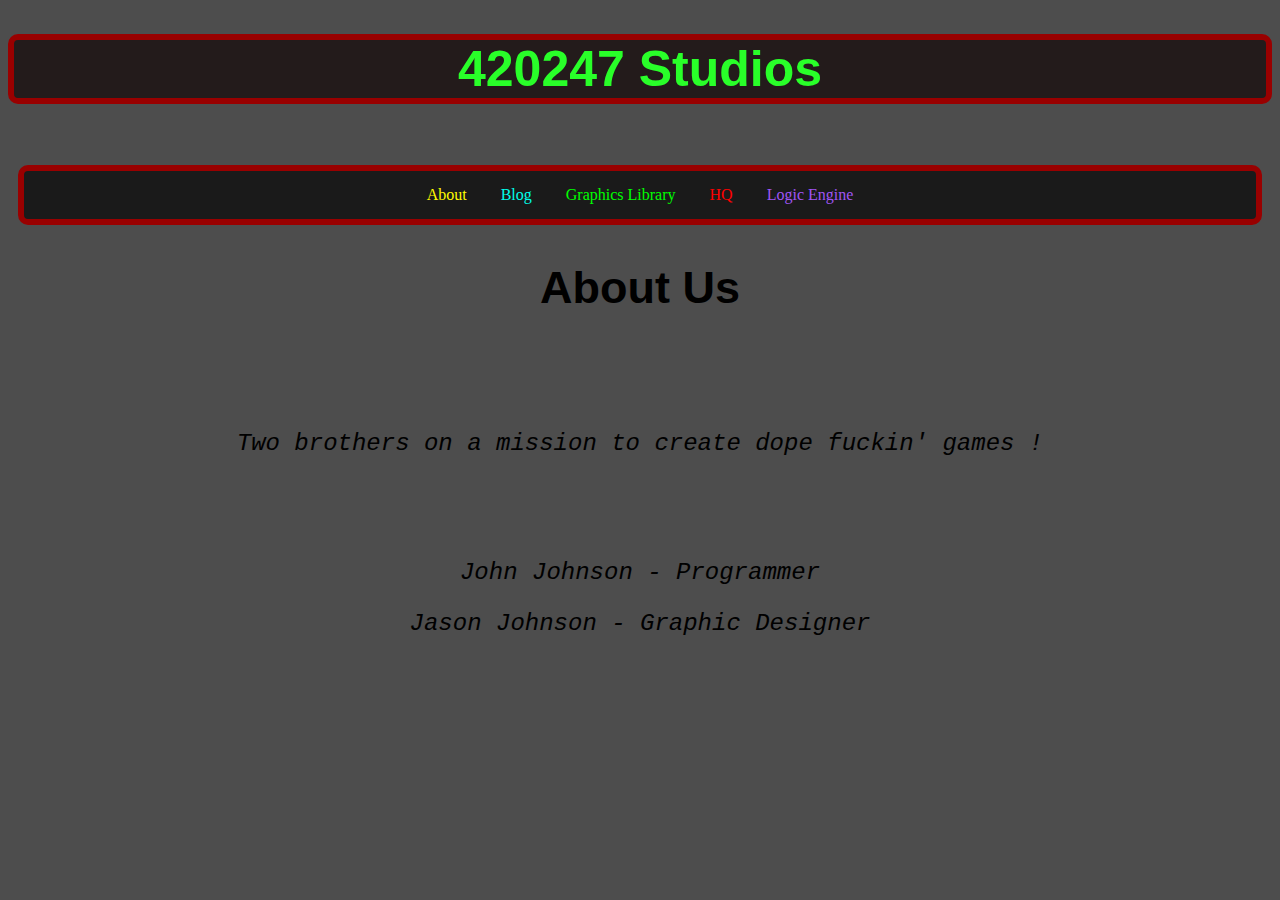
==== about.html @ 38e52f8c "Version 0.0.0.02" ====
<!DOCTYPE html>
<html lang="en">

    <head>
        <meta charset="UTF-8">
        <meta name="viewport" content="width=device-width, initial-scale=1.0">
        <title> 420247 Studios </title>
        <link rel="stylesheet" href="style.css">
    </head>

    <body>
        <header>
            <h1> 420247 Studios </h1>
            <br>
            <nav class="navbar" id="navBox">
                <ul>
                    <li id="aboutBox"><a href="about.html">About</a></li>
                    <li id="blogBox"><a href="blog.html">Blog</a></li>
                    <li id="glBox"><a href="gl.html">Graphics Library</a></li>
                    <li id="hqBox"><a href="index.html">HQ</a></li>
                    <li id="logicBox"><a href="logic.html">Logic Engine</a></li>
                </ul>

            </nav>
        </header>
    
    <h2> About Us </h2>
        <br>
        <br>
        <br>
    <p> Two brothers on a mission to create dope fuckin' games ! </p>
        <br>
        <br>
        <br>
    <p> John Johnson - Programmer </p>
    <p> Jason Johnson - Graphic Designer </p>

    </body>

</html>
---- style.css ----
/* Pages Background Color */
body{
    background-color: hsl(150, 0%, 30%);
}

/* Navigation Bar */
.navbar ul{
    list-style-type: none;
    background-color: hsl(0, 0%, 10%);
    padding: 0px;
    margin: 10px;
    overflow: auto;
    border: 6px solid hsl(0, 100%, 30%);
    border-radius: 10px;
    text-align: center;
}

.navbar a{
    color: white;
    text-decoration: none;
    padding: 15px;
    display: block;
    text-align: center;
}

.navbar a:hover{
    background-color: rgb(32, 31, 31);
}

.navbar li{
    display: inline-block;
}

/* Boxes in the navigation bar */
#hqBox a {
    color: rgb(255, 0, 0);
}

#glBox a {
    color: rgb(0, 255, 0);
}

#blogBox a {
    color: rgb(0, 255, 234);
}

#aboutBox a {
    color: rgb(255, 251, 0);
}
#logicBox a {
    color: rgb(160, 85, 245)
}



/* Text */
h1{
    color: hsl(120, 100%, 58%);
    background-color: hsl(0, 13%, 12%);
    font-family: verdana, arial;
    font-size: 50px;
    font-weight: bold;
    border-radius: 10px;
    border: 6px solid hsl(0, 100%, 30%); /* width, style, color */
    text-align: center;
}
h2{
    color: hsl(0, 0%, 0%);
    font-family: verdana, arial;
    font-size: 45px;
    font-weight: bold;
    text-align: center;
}
h3{
    color: hsl(0, 0%, 0%);
    font-family: verdana, arial;
    font-size: 40px;
    font-weight: bold;
    text-align: center;
}
h4{
    color: hsl(0, 0%, 0%);
    font-family: verdana, arial;
    font-size: 35px;
    font-weight: bold;
    text-align: center;
}
h5{
    color: hsl(0, 0%, 0%);
    font-family: verdana, arial;
    font-size: 30px;
    font-weight: bold;
    text-align: center;
}
h6{
    color: hsl(0, 0%, 0%);
    font-family: verdana, arial;
    font-size: 26px;
    font-weight: bold;
    text-align: center;
}
p{
    font-family: verdana, "courier new";
    font-size: 24px;
    font-style: italic;
    text-align: center;
}
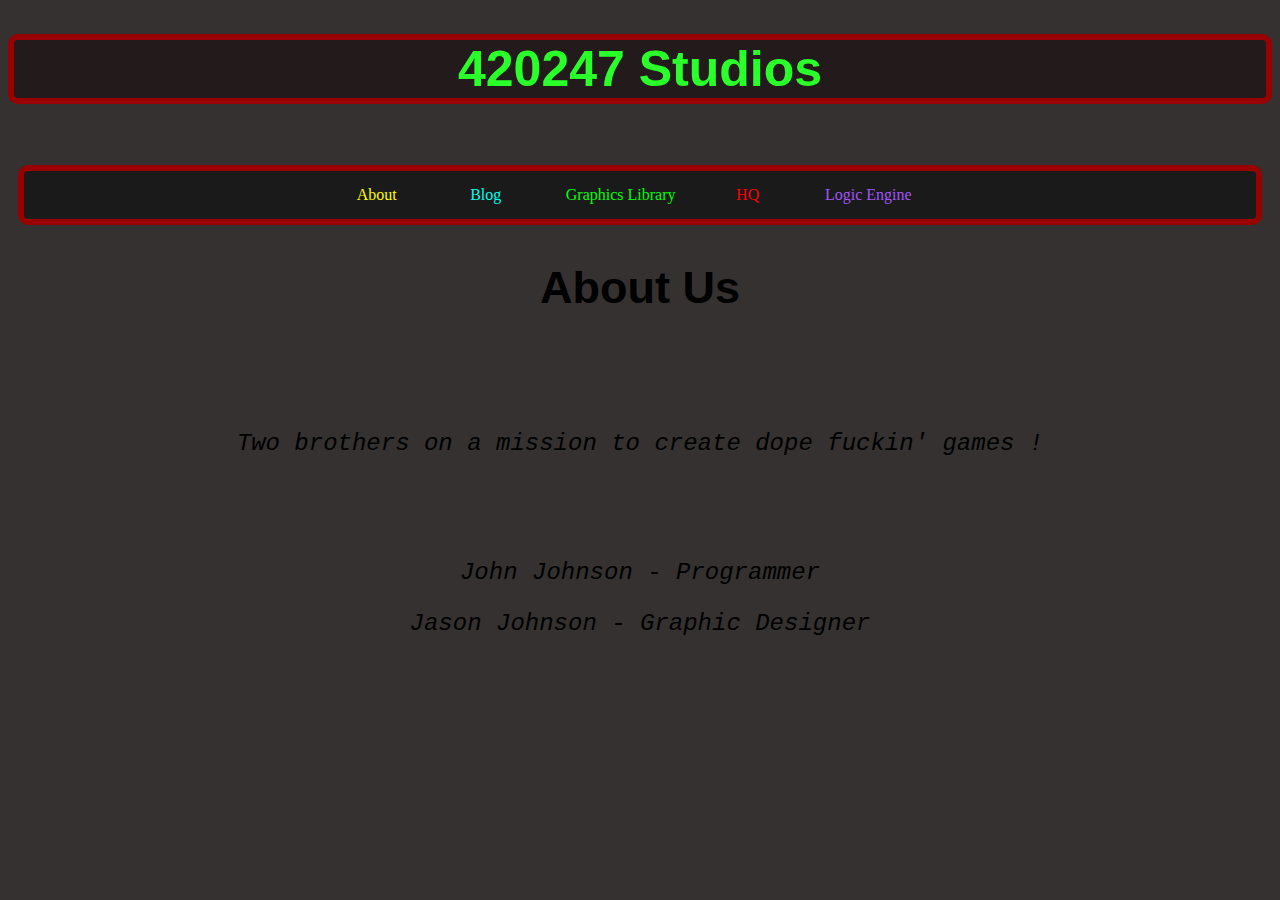
==== commit 835a39c2: "Version 0.0.0.04" ====
--- a/about.html
+++ b/about.html
@@ -14,11 +14,11 @@
             <br>
             <nav class="navbar" id="navBox">
                 <ul>
-                    <li id="aboutBox"><a href="about.html">About</a></li>
-                    <li id="blogBox"><a href="blog.html">Blog</a></li>
-                    <li id="glBox"><a href="gl.html">Graphics Library</a></li>
-                    <li id="hqBox"><a href="index.html">HQ</a></li>
-                    <li id="logicBox"><a href="logic.html">Logic Engine</a></li>
+                    <li id="aboutBox"><a href="about.html">About<span class="hover-text">What we do</span></a></li>
+                    <li id="blogBox"><a href="blog.html">Blog<span class="hover-text">Jibber Jabber</span></a></li>
+                    <li id="glBox"><a href="gl.html">Graphics Library<span class="hover-text">Dope</span></a></li>
+                    <li id="hqBox"><a href="index.html">HQ<span class="hover-text">HeadQuarters</span></a></li>
+                    <li id="logicBox"><a href="logic.html">Logic Engine<span class="hover-text">Logic</span></a></li>
                 </ul>
 
             </nav>
--- a/style.css
+++ b/style.css
@@ -1,58 +1,8 @@
 
 /* Pages Background Color */
 body{
-    background-color: hsl(150, 0%, 30%);
+    background-color: hsl(0, 3%, 20%);
 }
-
-/* Navigation Bar */
-.navbar ul{
-    list-style-type: none;
-    background-color: hsl(0, 0%, 10%);
-    padding: 0px;
-    margin: 10px;
-    overflow: auto;
-    border: 6px solid hsl(0, 100%, 30%);
-    border-radius: 10px;
-    text-align: center;
-}
-
-.navbar a{
-    color: white;
-    text-decoration: none;
-    padding: 15px;
-    display: block;
-    text-align: center;
-}
-
-.navbar a:hover{
-    background-color: rgb(32, 31, 31);
-}
-
-.navbar li{
-    display: inline-block;
-}
-
-/* Boxes in the navigation bar */
-#hqBox a {
-    color: rgb(255, 0, 0);
-}
-
-#glBox a {
-    color: rgb(0, 255, 0);
-}
-
-#blogBox a {
-    color: rgb(0, 255, 234);
-}
-
-#aboutBox a {
-    color: rgb(255, 251, 0);
-}
-#logicBox a {
-    color: rgb(160, 85, 245)
-}
-
-
 
 /* Text */
 h1{
@@ -101,8 +51,117 @@
     text-align: center;
 }
 p{
+    color: hsl(0, 0%, 0%);
     font-family: verdana, "courier new";
     font-size: 24px;
     font-style: italic;
     text-align: center;
 }
+
+
+
+/* Navigation Bar */
+.navbar ul{
+    list-style-type: none;
+    background-color: hsl(0, 0%, 10%);
+    padding: 0px;
+    margin: 10px;
+    overflow: auto;
+    border: 6px solid hsl(0, 100%, 30%);
+    border-radius: 10px;
+    text-align: center;
+}
+
+.navbar a{
+    color: hsl(0, 0%, 100%);
+    text-decoration: none;
+    padding: 15px;
+    display: block;
+    text-align: center;
+}
+
+.navbar a:hover{
+    background-color: hsl(0, 2%, 12%);
+    border-radius: 10px;
+    transition: 0.3s;
+}
+
+.navbar li{
+    display: inline-block;
+}
+
+/* Boxes in the navigation bar */
+#hqBox a {
+    color: hsl(0, 100%, 50%);
+    transform: translateX(50%);
+}
+
+#glBox a {
+    color: hsl(120, 100%, 50%);
+    transform: translateX(0%);
+}
+
+#blogBox a {
+    color: hsl(175, 100%, 50%);
+    transform: translateX(-50%);
+}
+
+#aboutBox a {
+    color: hsl(59, 100%, 50%);
+    transform: translateX(-100%);
+}
+#logicBox a {
+    color: hsl(268, 89%, 65%);
+    transform: translateX(50%);
+}
+
+/* Hovering over navbar boxes */
+.hover-text {
+    visibility: hidden;
+    opacity: 0;
+    position: absolute;
+    background-color: hsl(0, 0%, 10%);
+    border-radius: 50px;
+    font-size: 16px;
+    transform: translate(-55px, -17px);
+    white-space: nowrap;
+    transition: opacity 0.3s ease, visibility 0.3s ease;
+}
+
+#aboutBox:hover .hover-text {
+    visibility: visible;
+    opacity: 1;
+}
+
+#blogBox:hover .hover-text {
+    visibility: visible;
+    opacity: 1;
+}
+
+#glBox:hover .hover-text {
+    visibility: visible;
+    opacity: 1;
+}
+
+#hqBox:hover .hover-text {
+    visibility: visible;
+    opacity: 1;
+}
+
+#logicBox:hover .hover-text {
+    visibility: visible;
+    opacity: 1;
+}
+
+
+
+/* Logic Engine page */
+#logicEngineBox a {
+    color: hsl(268, 63%, 46%);
+}
+#roadmapBox a{
+    color: hsl(182, 83%, 37%);
+    position: relative;
+    right: 35%;
+    text-decoration: underline;
+}
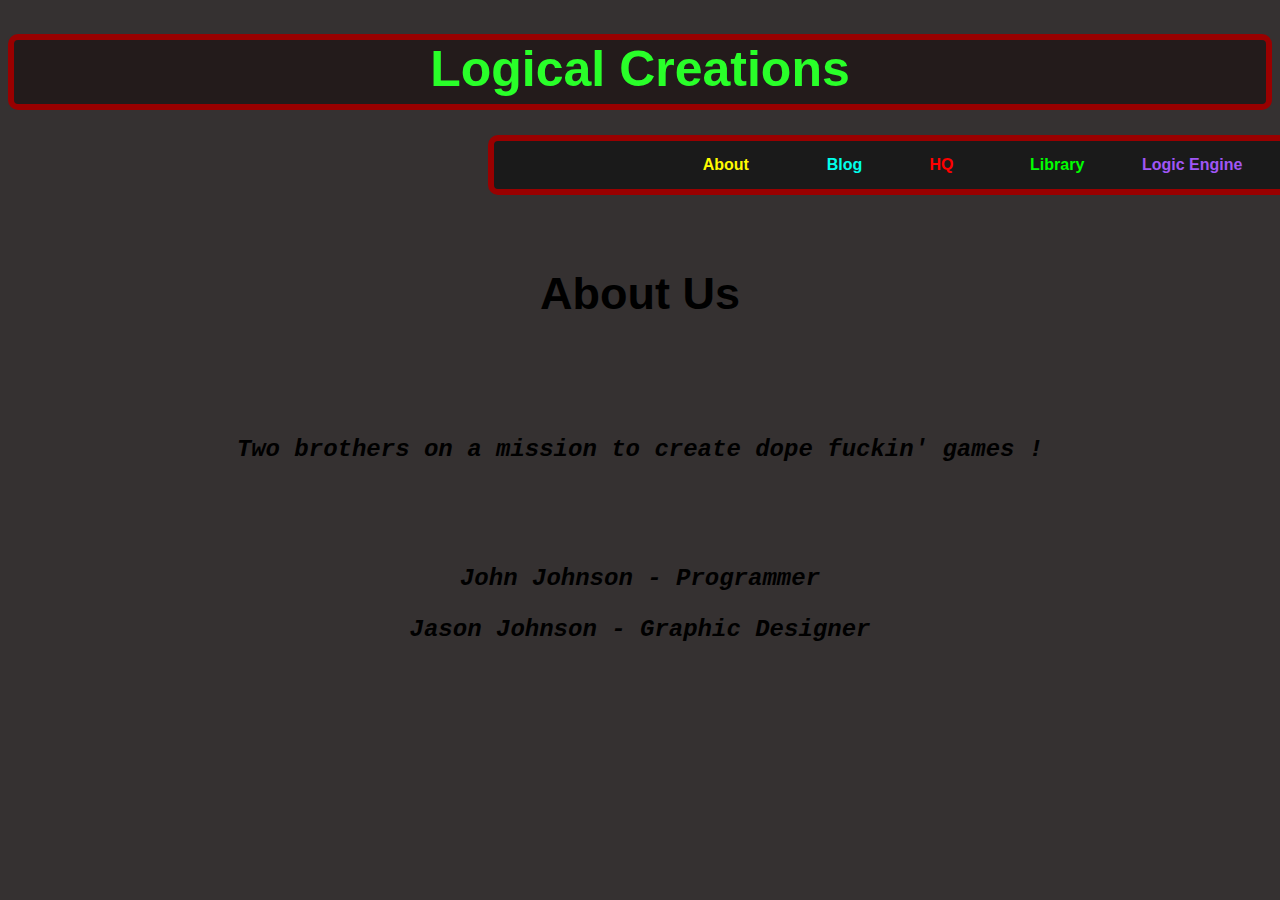
==== commit 44a0023b: "Version 0.0.0.05" ====
--- a/about.html
+++ b/about.html
@@ -4,21 +4,21 @@
     <head>
         <meta charset="UTF-8">
         <meta name="viewport" content="width=device-width, initial-scale=1.0">
-        <title> 420247 Studios </title>
-        <link rel="stylesheet" href="style.css">
+        <title> Logical Creations </title>
+        <link rel="stylesheet" href="CSS/style.css">
     </head>
 
     <body>
         <header>
-            <h1> 420247 Studios </h1>
+            <h1> Logical Creations </h1>
             <br>
             <nav class="navbar" id="navBox">
                 <ul>
-                    <li id="aboutBox"><a href="about.html">About<span class="hover-text">What we do</span></a></li>
-                    <li id="blogBox"><a href="blog.html">Blog<span class="hover-text">Jibber Jabber</span></a></li>
-                    <li id="glBox"><a href="gl.html">Graphics Library<span class="hover-text">Dope</span></a></li>
-                    <li id="hqBox"><a href="index.html">HQ<span class="hover-text">HeadQuarters</span></a></li>
-                    <li id="logicBox"><a href="logic.html">Logic Engine<span class="hover-text">Logic</span></a></li>
+                    <li id="aboutBox"><a href="about.html">About</a></li>
+                    <li id="blogBox"><a href="blog.html">Blog</a></li>
+                    <li id="hqBox"><a href="index.html">HQ</a></li>
+                    <li id="libraryBox"><a href="library.html">Library</a></li>
+                    <li id="logicBox"><a href="logic.html">Logic Engine</a></li>
                 </ul>
 
             </nav>
--- a/CSS/style.css
+++ b/CSS/style.css
@@ -0,0 +1,205 @@
+/* Pages Background Color */
+body{
+    background-color: hsl(0, 3%, 20%);
+    font-weight: bold;
+    text-align: center;
+    color: hsl(0, 0%, 0%);
+    font-family: verdana, arial;
+}
+
+/* Text */
+h1{
+    color: hsl(120, 100%, 58%);
+    background-color: hsl(0, 13%, 12%);
+    font-size: 50px;
+    border-radius: 10px;
+    border: 6px solid hsl(0, 100%, 30%); /* width, style, color */
+    padding-bottom: 6px;
+}
+h2{
+    font-size: 45px;
+}
+h3{
+    font-size: 40px;
+}
+h4{
+    font-size: 35px;
+}
+h5{
+    font-size: 30px;
+}
+h6{
+    font-size: 26px;
+}
+p{
+    font-family: verdana, "courier new";
+    font-size: 24px;
+    font-style: italic;
+}
+
+/* Custom Text Classes */
+.textBottom {
+    font-size: 40px;
+    display: relative;
+    transform: translate(0%, 1000%);
+}
+
+
+/* Navigation Bar */
+.navbar {
+    transform: translate(47%, -60%);
+    width: 1000px;
+}
+
+.navbar ul{
+    list-style-type: none;
+    background-color: hsl(0, 0%, 10%);
+    padding: 0px;
+    margin: 10px;
+    overflow: auto;
+    border: 6px solid hsl(0, 100%, 30%);
+    border-radius: 10px;
+}
+
+.navbar a{
+    color: hsl(0, 0%, 100%);
+    text-decoration: none;
+    padding: 15px;
+    display: block;
+}
+
+.navbar a:hover{
+    background-color: hsl(0, 2%, 12%);
+    border-radius: 10px;
+    transition: 0.3s;
+}
+
+.navbar li{
+    display: inline-block;
+}
+
+/* Boxes in the navigation bar */
+#hqBox a {
+    color: hsl(0, 100%, 50%);
+    transform: translateX(0%);
+}
+
+#libraryBox a {
+    color: hsl(120, 100%, 50%);
+    transform: translateX(50%);
+}
+
+#blogBox a {
+    color: hsl(175, 100%, 50%);
+    transform: translateX(-50%);
+}
+
+#aboutBox a {
+    color: hsl(59, 100%, 50%);
+    transform: translateX(-100%);
+}
+#logicBox a {
+    color: hsl(268, 89%, 65%);
+    transform: translateX(50%);
+}
+
+/* Hovering over navbar boxes */
+.hover-text {
+    visibility: hidden;
+    opacity: 0;
+    position: absolute;
+    background-color: hsl(0, 0%, 10%);
+    border-radius: 50px;
+    font-size: 16px;
+    transform: translate(-55px, -17px);
+    white-space: nowrap;
+    transition: opacity 0.3s ease, visibility 0.3s ease;
+}
+
+#aboutBox:hover .hover-text {
+    visibility: visible;
+    opacity: 1;
+}
+
+#blogBox:hover .hover-text {
+    visibility: visible;
+    opacity: 1;
+}
+
+#glBox:hover .hover-text {
+    visibility: visible;
+    opacity: 1;
+}
+
+#hqBox:hover .hover-text {
+    visibility: visible;
+    opacity: 1;
+}
+
+#logicBox:hover .hover-text {
+    visibility: visible;
+    opacity: 1;
+}
+
+
+
+/* Logic Engine page */
+#logicEngineBox a {
+    color: hsl(268, 63%, 46%);
+}
+#roadmapBox a{
+    color: hsl(182, 83%, 37%);
+    position: relative;
+    right: 35%;
+    text-decoration: underline;
+}
+#listRoadmap li {
+    float: left;
+}
+
+
+
+
+
+/* Library Section */
+.buttonLibrary {
+    position: relative;
+    display: flex;
+    transform: translate(10%, 0%);
+}
+
+#btnGraphics a {
+    background-color: black;
+    font-size: 30px;
+    color: hsl(130, 100%, 50%);
+    text-decoration: none;
+    border: 3px solid hsl(0, 0%, 100%);
+    border-radius: 10px;
+    padding: 6px;
+    margin-right: 41em;
+}
+
+#btnLogic a {
+    background-color: black;
+    font-size: 30px;
+    color: rgb(157, 8, 202);
+    text-decoration: none;
+    border: 3px solid hsl(0, 0%, 100%);
+    border-radius: 10px;
+    padding: 6px;
+}
+
+.textLibrary {
+    position: relative;
+    display: flex;
+    color: hsl(0, 0%, 0%);
+}
+
+#textLibraryGraphics {
+    margin-right: 35em;
+
+}
+
+#textLibraryLogic {
+    color: black; /* Code not needed */
+}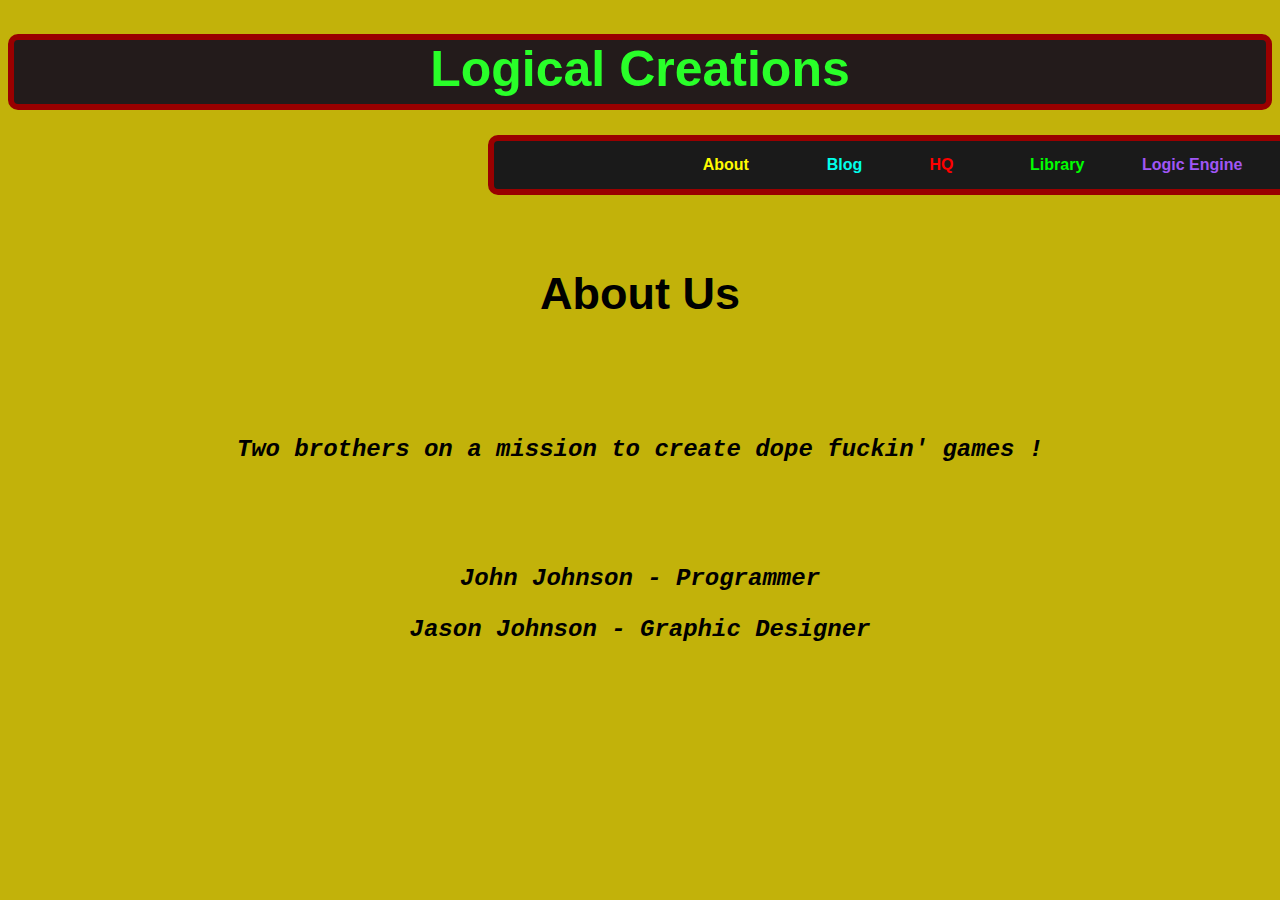
==== commit 30861a44: "Version 0.0.0.06 - Updated changes that were made on local machine" ====
--- a/about.html
+++ b/about.html
@@ -6,6 +6,7 @@
         <meta name="viewport" content="width=device-width, initial-scale=1.0">
         <title> Logical Creations </title>
         <link rel="stylesheet" href="CSS/style.css">
+        <link rel="stylesheet" href="CSS/styleAbout.css">
     </head>
 
     <body>
@@ -18,7 +19,7 @@
                     <li id="blogBox"><a href="blog.html">Blog</a></li>
                     <li id="hqBox"><a href="index.html">HQ</a></li>
                     <li id="libraryBox"><a href="library.html">Library</a></li>
-                    <li id="logicBox"><a href="logic.html">Logic Engine</a></li>
+                    <li id="logicBox"><a href="logicEngine.html">Logic Engine</a></li>
                 </ul>
 
             </nav>
--- a/CSS/style.css
+++ b/CSS/style.css
@@ -1,4 +1,4 @@
-/* Pages Background Color */
+/* Page Standard */
 body{
     background-color: hsl(0, 3%, 20%);
     font-weight: bold;
@@ -145,7 +145,7 @@
 
 /* Logic Engine page */
 #logicEngineBox a {
-    color: hsl(268, 63%, 46%);
+    color: hsl(0, 0%, 0%);
 }
 #roadmapBox a{
     color: hsl(182, 83%, 37%);
--- a/CSS/styleAbout.css
+++ b/CSS/styleAbout.css
@@ -0,0 +1,4 @@
+/* Overides Standard Page */
+body {
+    background-color: hsl(55, 90%, 40%);
+}